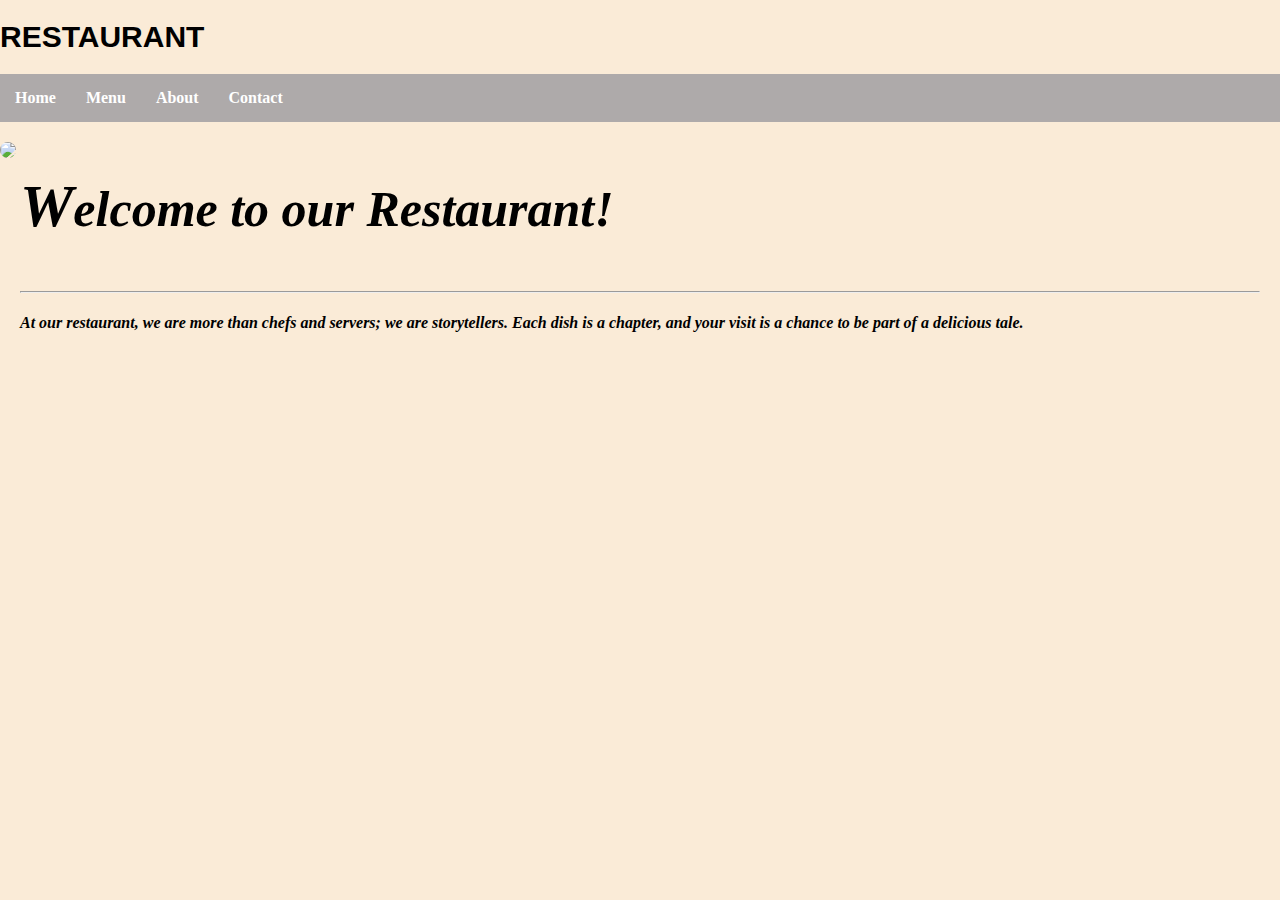
==== index.html @ cf1d09a4 "Add files via upload" ====
<!DOCTYPE html>
<html>
<head>
    <title>Login</title>
    <link rel="stylesheet" href="styling.css">
<body>
    <h1>RESTAURANT</h1>
    
    <nav class="navbar">
        <ul>
            <li><a href="index.html">Home</a>
            
            </li>

            <li><a href="index1.html" id="contents">Menu</a>
                <div class="content">
                    <a href="">Foods</a>
                    <a href="">Drinks</a>
                    <a href="">Beers</a>
                </div>
            </li>
            <li><a href="index2.html">About</a>
            </li>

            <li><a href="index3.html">Contact</a>
            </li> 
        </ul>
    </nav>
    <img src="foodsQ.jpg" hieght="100px" id="imgEdit">
    <main> 
        <h3> Welcome to our Restaurant!</h3>
        <div id="home">
            <hr>
            <p><h4>At our restaurant, we are more than chefs and servers;
                we are storytellers. Each dish is a chapter,
                 and your visit is a chance to be part of a delicious tale.</h4></p>
        </div>
    </main>


</body>
</html>
---- styling.css ----
body{
    background-color:antiquewhite;
    background-repeat:no-repeat;
    background-position: center;
    background-attachment:fixed;
    background-size:cover;

    margin: 0px;
}
main #home{
    font-family: 'Lucida Sans';
    font-style:italic;
}
#imgEdit{
    float: left;
    margin-top:20px;
    margin-right:50px;
    size: 10px;
    border-radius:100px;
}
main{
    margin-left:20px;
    margin-right:20px;
}
h1{
    font-family:Helvetica;
    font-size: 30px;
    text-align:Left;
}
h3::first-letter{
    font-size: 60px;
    position: fixed;
}
h3{
    text-align:left;
    font-family: 'Lucida Sans';
    font-style:italic;
    font-size:50px;

}
.navbar ul{
    list-style: none;
    background-color: rgb(174, 170, 170);
    padding: 0px;
    margin: 0px;
    overflow: hidden;
    font-weight: bold;
}

.navbar a{
    color: white;
    text-decoration: none;
    padding: 15px;
    display: block;
    text-align: center;
}
.navbar a:hover{
    background-color:black;
}
.navbar li{
    float: left;
}

.navbar .content{
    display:none;
    position:absolute;
    background-color:rgb(174, 170, 170);
    min-width:150px;
    box-shadow:2px 2px 5px rgba(0, 0, 0, 0.828);
}
.navbar:hover .content{
    display:block;
}
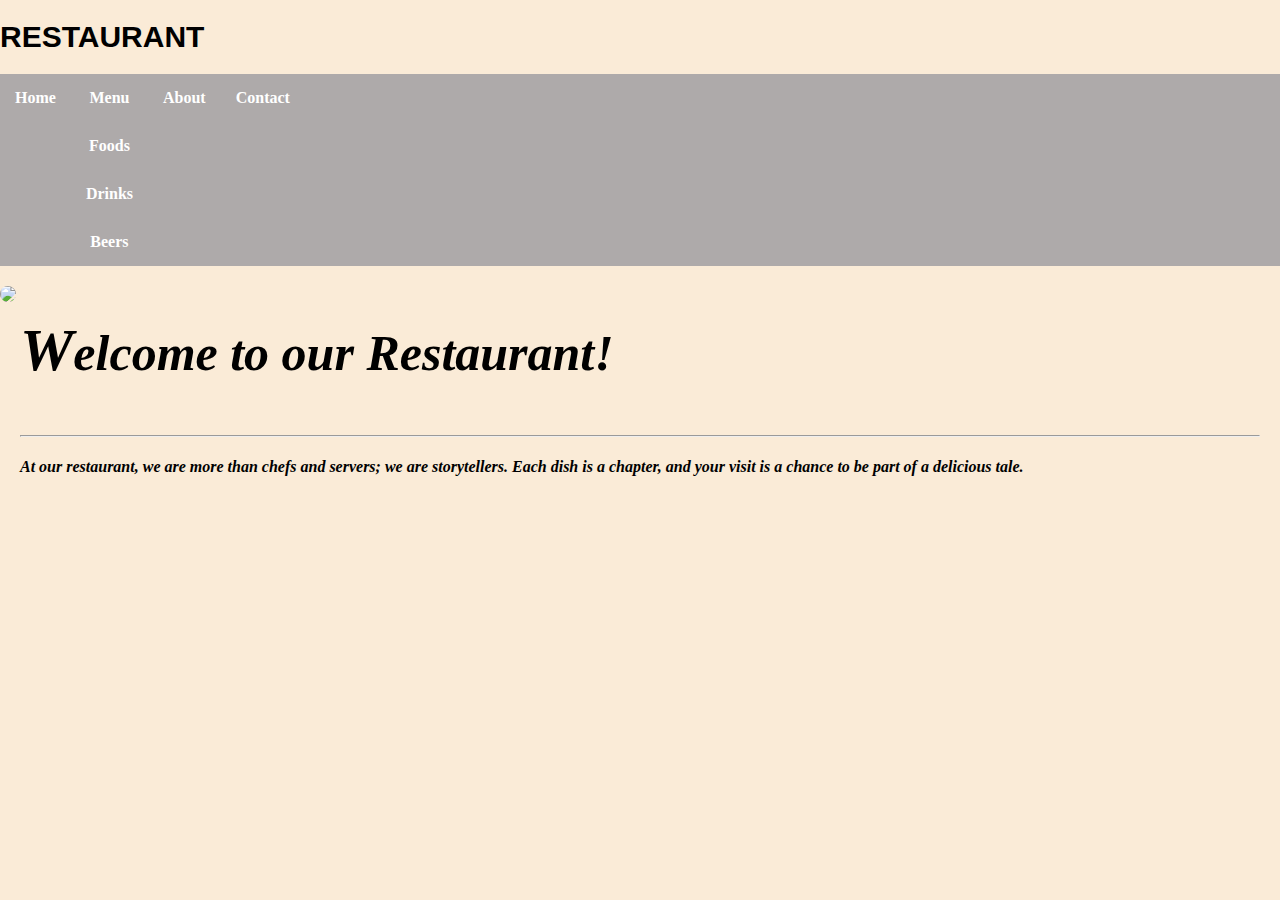
==== commit a2876db8: "Update index.html" ====
--- a/index.html
+++ b/index.html
@@ -3,6 +3,7 @@
 <head>
     <title>Login</title>
     <link rel="stylesheet" href="styling.css">
+    <link rel="icon" type="image/png" href="iconniben.jpg.png">
 <body>
     <h1>RESTAURANT</h1>
     
@@ -13,7 +14,7 @@
             </li>
 
             <li><a href="index1.html" id="contents">Menu</a>
-                <div class="content">
+                <div class="box1">
                     <a href="">Foods</a>
                     <a href="">Drinks</a>
                     <a href="">Beers</a>
@@ -39,4 +40,4 @@
 
 
 </body>
-</html>+</html>
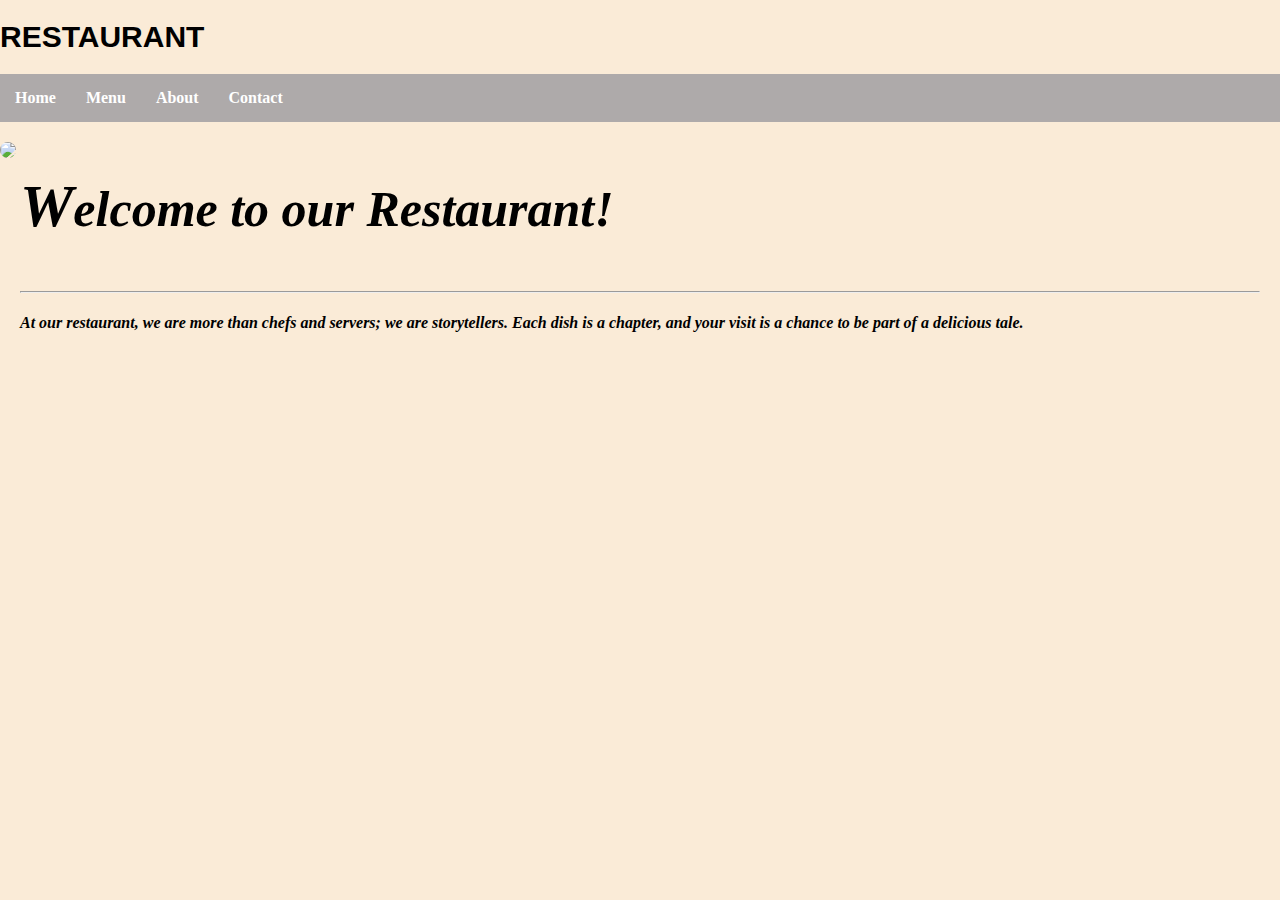
==== commit bd88348e: "Update index.html" ====
--- a/index.html
+++ b/index.html
@@ -13,7 +13,7 @@
             
             </li>
 
-            <li><a href="index1.html" id="contents">Menu</a>
+            <li><a href="index1.html" id="box1">Menu</a>
                 <div class="box1">
                     <a href="">Foods</a>
                     <a href="">Drinks</a>
--- a/styling.css
+++ b/styling.css
@@ -61,13 +61,14 @@
     float: left;
 }
 
-.navbar .content{
+.navbar .box1{
     display:none;
     position:absolute;
     background-color:rgb(174, 170, 170);
     min-width:150px;
     box-shadow:2px 2px 5px rgba(0, 0, 0, 0.828);
 }
-.navbar:hover .content{
+.navbar:hover .box1{
     display:block;
 }
+
